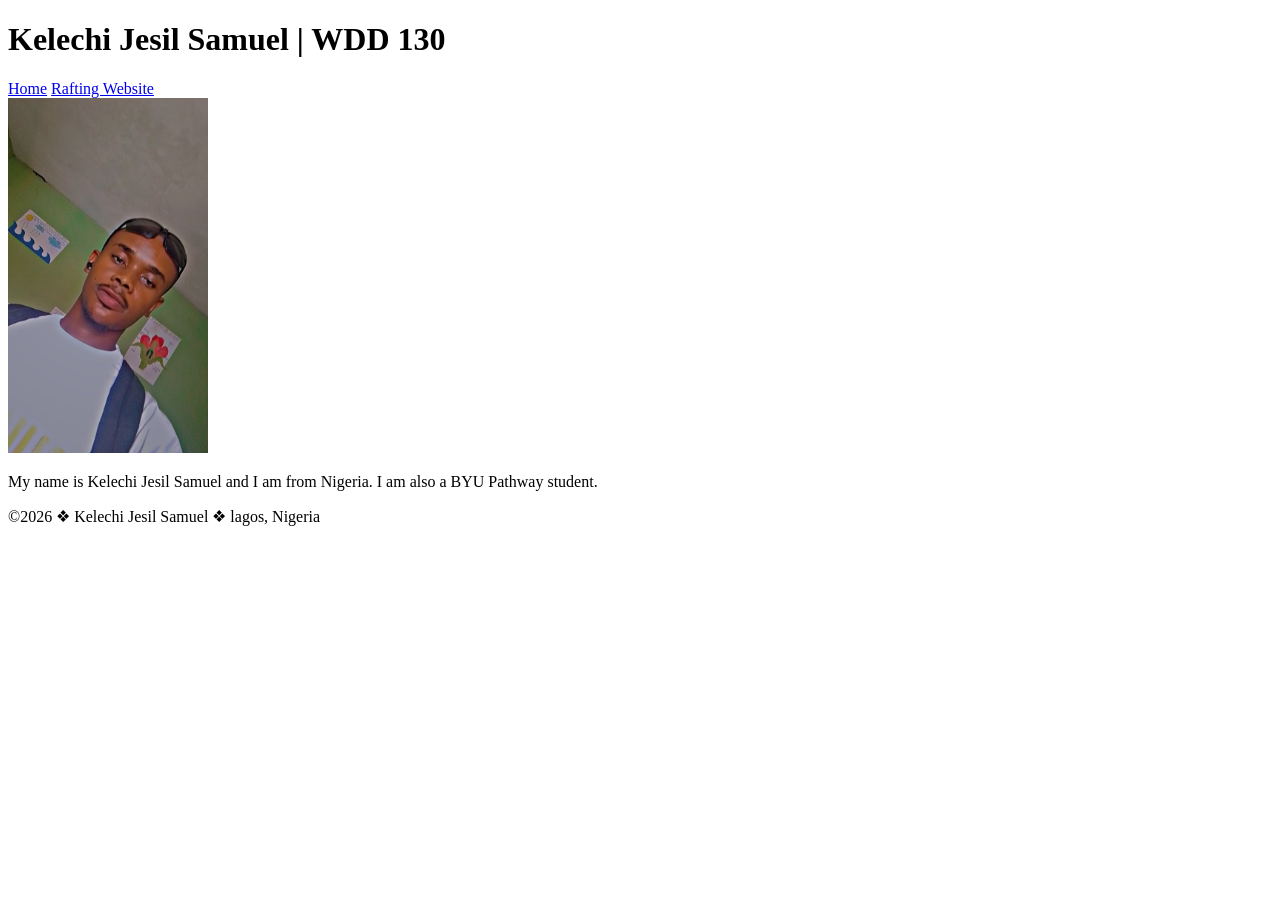
==== index.html @ 785b1fcb "com" ====
<!DOCTYPE html>
<html lang="en">
<head>
    <meta charset="UTF-8">
    <meta name="viewport" content="width=device-width, initial-scale=1.0">
    <title>Kelechi Jesil Samuel | WDD 130 </title>
</head>
<body>
    <header>
    <h1>Kelechi Jesil Samuel | WDD 130</h1>
        <nav>
            <a href="#">Home</a>
            <a href="wwr/">Rafting Website</a>
        </nav>
    </header>
    <main>
    <img src="images/profile.jpg" alt="Kelechi Jesil Samuel profile picture"
    width="200">
    <p>My name is Kelechi Jesil Samuel and I am from Nigeria. I am also a BYU Pathway student.</p>
    </main>
    <footer>
        <p>&copy;2026 &#10070; Kelechi Jesil Samuel &#10070; lagos, Nigeria</p>
    </footer>
</body>
</html>
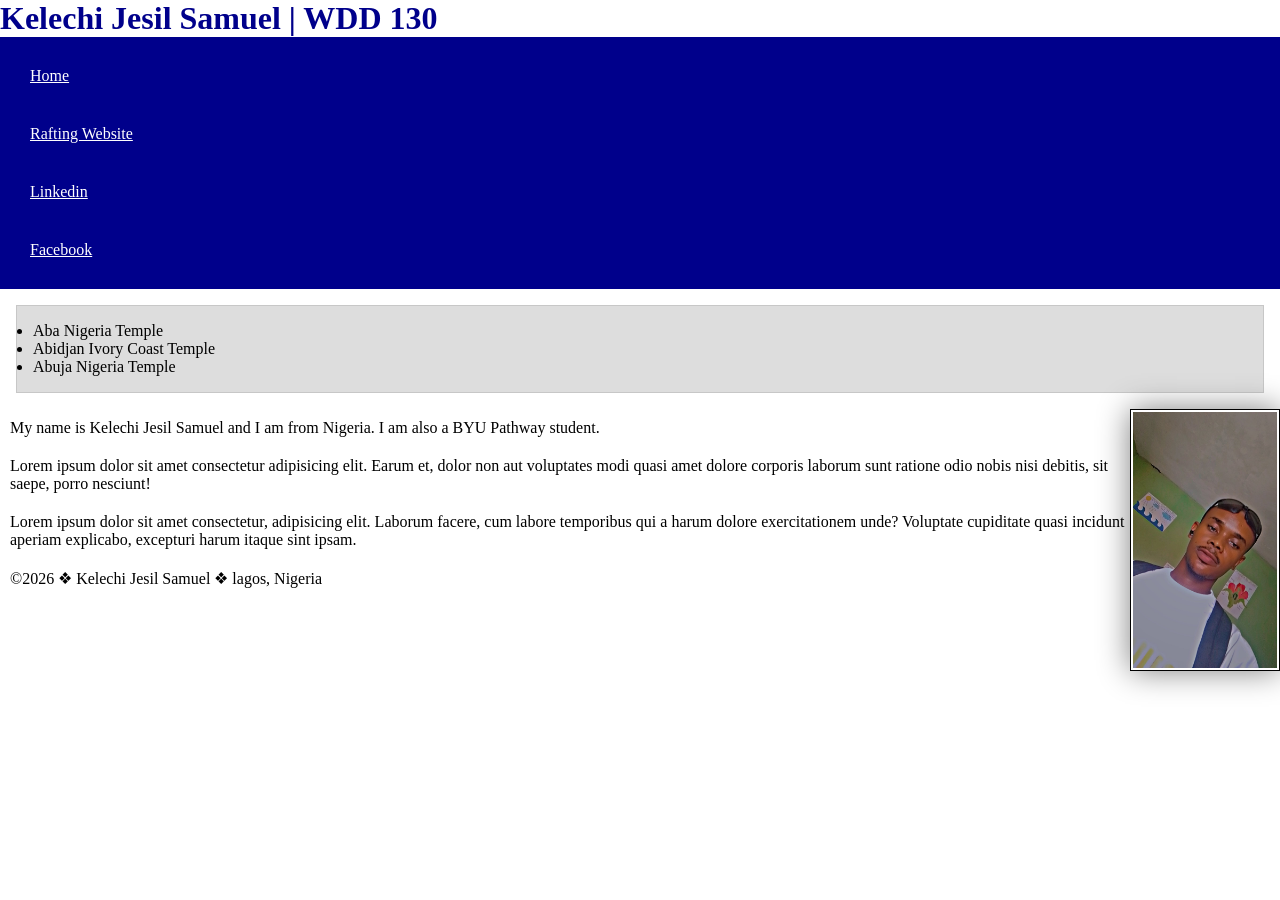
==== commit 7b802e7f: "work" ====
--- a/index.html
+++ b/index.html
@@ -1,25 +1,42 @@
 <!DOCTYPE html>
 <html lang="en">
+
 <head>
     <meta charset="UTF-8">
     <meta name="viewport" content="width=device-width, initial-scale=1.0">
     <title>Kelechi Jesil Samuel | WDD 130 </title>
+    <link rel="stylesheet" href="styles/styles.css">
 </head>
+
 <body>
     <header>
-    <h1>Kelechi Jesil Samuel | WDD 130</h1>
+        <h1>Kelechi Jesil Samuel | WDD 130</h1>
         <nav>
             <a href="#">Home</a>
             <a href="wwr/">Rafting Website</a>
+            <a href="https://linkedin.com.">Linkedin</a>
+            <a href="https://facebook.com">Facebook</a>
         </nav>
     </header>
     <main>
-    <img src="images/profile.jpg" alt="Kelechi Jesil Samuel profile picture"
-    width="200">
-    <p>My name is Kelechi Jesil Samuel and I am from Nigeria. I am also a BYU Pathway student.</p>
+        <ul class="box">
+            <li>Aba Nigeria Temple</li>
+            <li>Abidjan Ivory Coast Temple</li>
+            <li>Abuja Nigeria Temple</li>
+        </ul>
+        <img src="images/profile.jpg" alt="Kelechi Jesil Samuel profile picture" width="200">
+        <p>My name is Kelechi Jesil Samuel and I am from Nigeria. I am also a BYU Pathway student.
+        </p>
+        <p>Lorem ipsum dolor sit amet consectetur adipisicing elit. Earum et, dolor non aut voluptates modi quasi
+             amet dolore corporis laborum sunt ratione odio nobis nisi debitis, sit saepe, porro nesciunt!
+            </p>
+            <p>Lorem ipsum dolor sit amet consectetur, adipisicing elit. Laborum facere, cum labore temporibus qui
+                 a harum dolore exercitationem unde? Voluptate cupiditate quasi incidunt aperiam explicabo,
+                  excepturi harum itaque sint ipsam.</p>
     </main>
     <footer>
         <p>&copy;2026 &#10070; Kelechi Jesil Samuel &#10070; lagos, Nigeria</p>
     </footer>
 </body>
+
 </html>
--- a/styles/styles.css
+++ b/styles/styles.css
@@ -0,0 +1,47 @@
+*{
+    margin: 0;
+    padding: 0;
+    box-sizing: border-box;
+}
+
+nav {
+    background-color: darkblue;
+    padding: 10px;
+}
+
+nav a {
+    color: white;
+    display: block;
+    padding: 20px;
+}
+
+h1 {
+    color: darkblue;
+}
+
+img {
+    width: 150px;
+    height: auto;
+    border: 1px solid black;
+    padding: 2px;
+    box-shadow: 0 0 30px gray;
+    float: right;
+}
+
+p {
+    padding: 10px;
+}
+/* class selector*/
+.box {
+    margin: 1rem;
+    border: 1px solid rgb(0 0 0/10%);
+    padding: 1rem;
+    background-color: #ddd;
+    color: black;
+
+}
+
+.aside {
+    width: 20em;
+    text-align: center;
+}
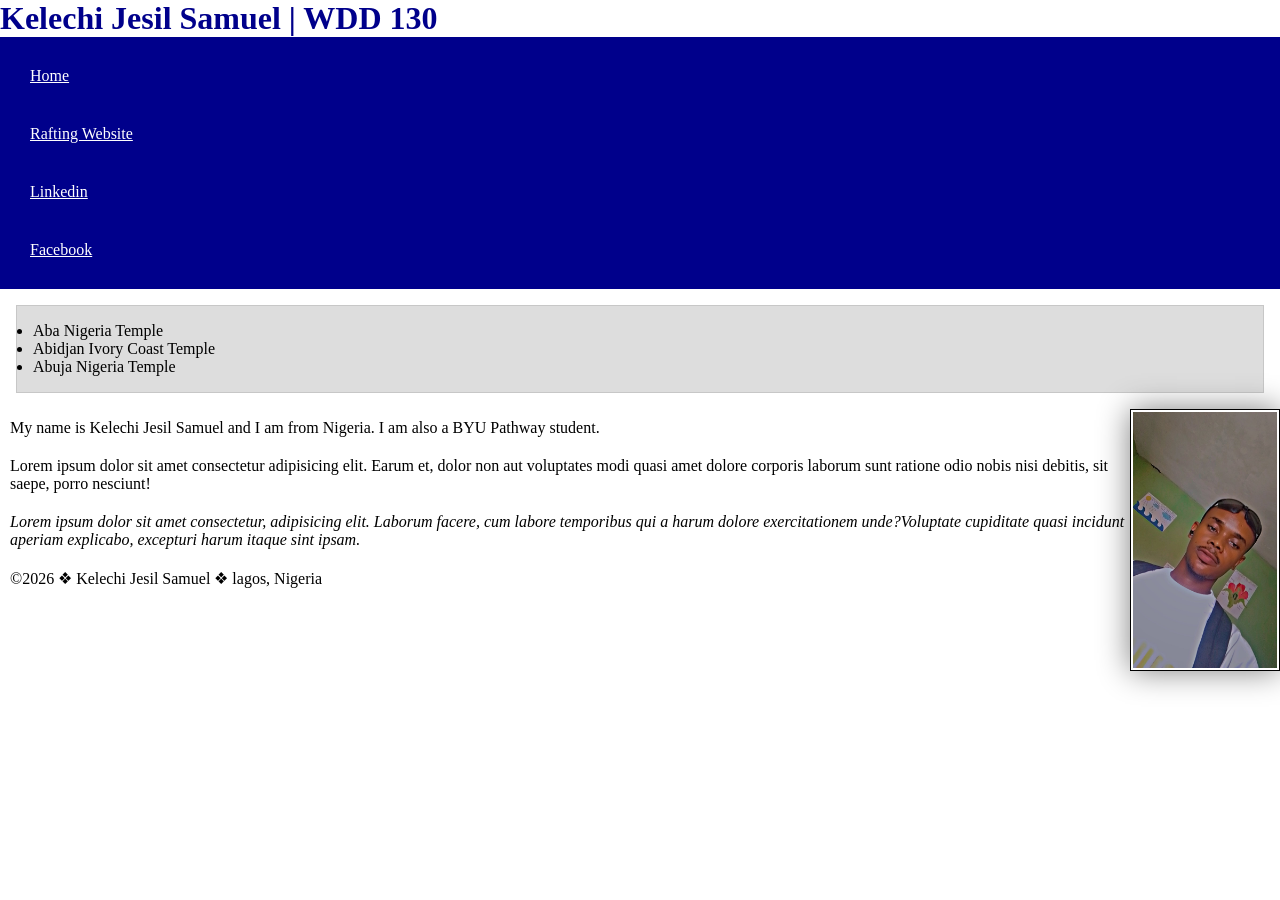
==== commit fb0433ee: "done now" ====
--- a/index.html
+++ b/index.html
@@ -30,9 +30,9 @@
         <p>Lorem ipsum dolor sit amet consectetur adipisicing elit. Earum et, dolor non aut voluptates modi quasi
              amet dolore corporis laborum sunt ratione odio nobis nisi debitis, sit saepe, porro nesciunt!
             </p>
-            <p>Lorem ipsum dolor sit amet consectetur, adipisicing elit. Laborum facere, cum labore temporibus qui
-                 a harum dolore exercitationem unde? Voluptate cupiditate quasi incidunt aperiam explicabo,
-                  excepturi harum itaque sint ipsam.</p>
+            <p><i> Lorem ipsum dolor sit amet consectetur, adipisicing elit. Laborum facere, cum labore temporibus qui
+                 a harum dolore exercitationem unde?Voluptate cupiditate quasi incidunt aperiam explicabo,
+                  excepturi harum itaque sint ipsam.</i></p>
     </main>
     <footer>
         <p>&copy;2026 &#10070; Kelechi Jesil Samuel &#10070; lagos, Nigeria</p>
--- a/styles/styles.css
+++ b/styles/styles.css
@@ -42,6 +42,7 @@
 }
 
 .aside {
+    position: relative;
     width: 20em;
     text-align: center;
 }
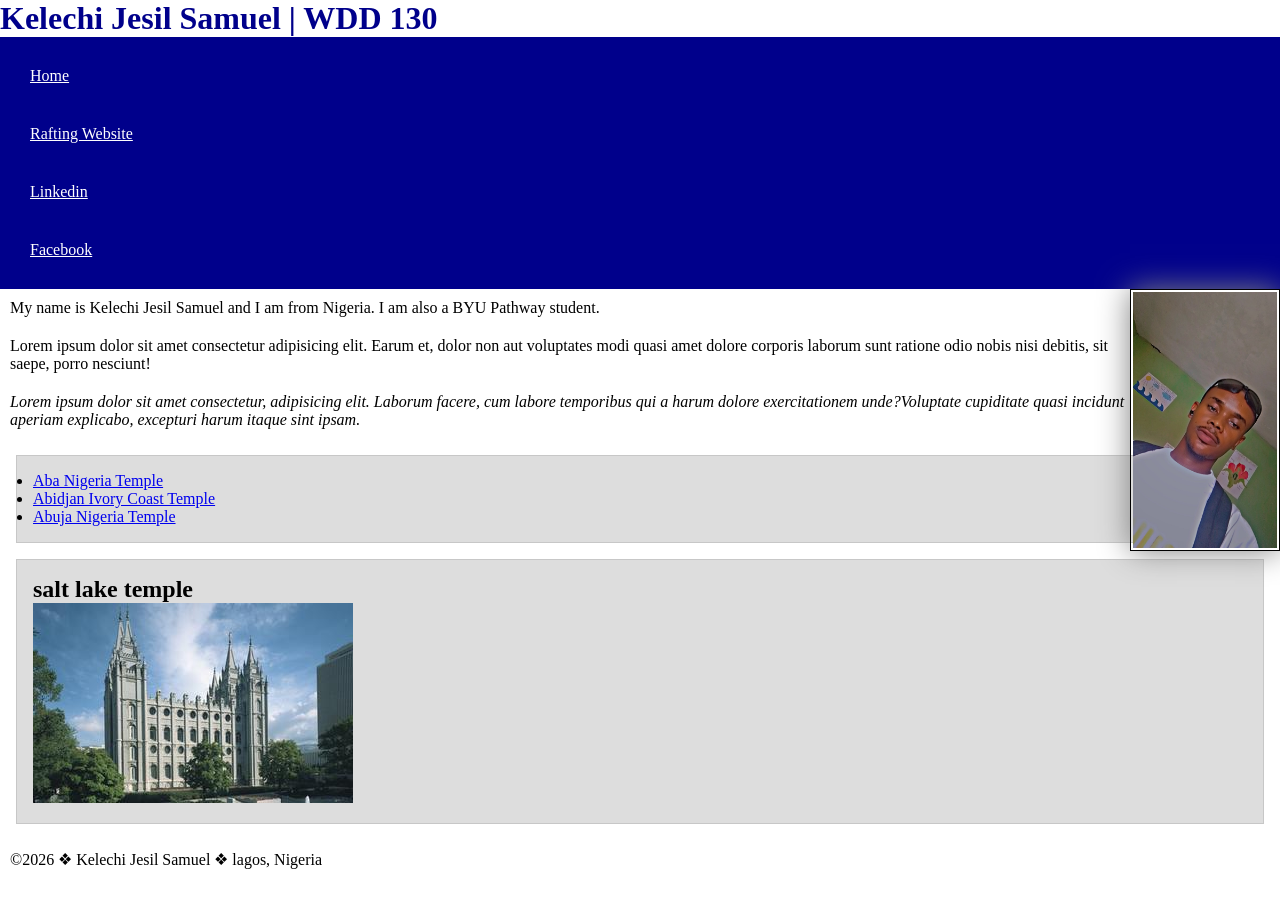
==== commit efa5e462: "work" ====
--- a/index.html
+++ b/index.html
@@ -19,11 +19,7 @@
         </nav>
     </header>
     <main>
-        <ul class="box">
-            <li>Aba Nigeria Temple</li>
-            <li>Abidjan Ivory Coast Temple</li>
-            <li>Abuja Nigeria Temple</li>
-        </ul>
+        
         <img src="images/profile.jpg" alt="Kelechi Jesil Samuel profile picture" width="200">
         <p>My name is Kelechi Jesil Samuel and I am from Nigeria. I am also a BYU Pathway student.
         </p>
@@ -33,7 +29,18 @@
             <p><i> Lorem ipsum dolor sit amet consectetur, adipisicing elit. Laborum facere, cum labore temporibus qui
                  a harum dolore exercitationem unde?Voluptate cupiditate quasi incidunt aperiam explicabo,
                   excepturi harum itaque sint ipsam.</i></p>
+                  <ul class="box">
+                    
+            <li><a href="https://churchofjesuschristtemples.org/aba-nigeria-temple/">Aba Nigeria Temple</a></li>
+            <li><a href="https://churchofjesuschristtemples.org/abidjan-ivory-coast-temple/">Abidjan Ivory Coast Temple</a></li>
+            <li><a href="https://churchofjesuschristtemples.org/abuja-nigeria-temple/">Abuja Nigeria Temple</a></li>
+        </ul>
     </main>
+    <aside class="box">
+        <h2>salt lake temple</h2>
+        <img src="images/salt-lake-temple.jpg" alt="salt-lake-temple">
+
+    </aside>
     <footer>
         <p>&copy;2026 &#10070; Kelechi Jesil Samuel &#10070; lagos, Nigeria</p>
     </footer>
--- a/styles/styles.css
+++ b/styles/styles.css
@@ -19,7 +19,7 @@
     color: darkblue;
 }
 
-img {
+main img {
     width: 150px;
     height: auto;
     border: 1px solid black;
@@ -37,12 +37,16 @@
     border: 1px solid rgb(0 0 0/10%);
     padding: 1rem;
     background-color: #ddd;
-    color: black;
+    color: #000;
 
 }
 
-.aside {
-    position: relative;
+.aside  {
     width: 20em;
     text-align: center;
+}
+.aside h2 {
+    position: absolute;
+    top: 35px;
+    left: 150px;
 }
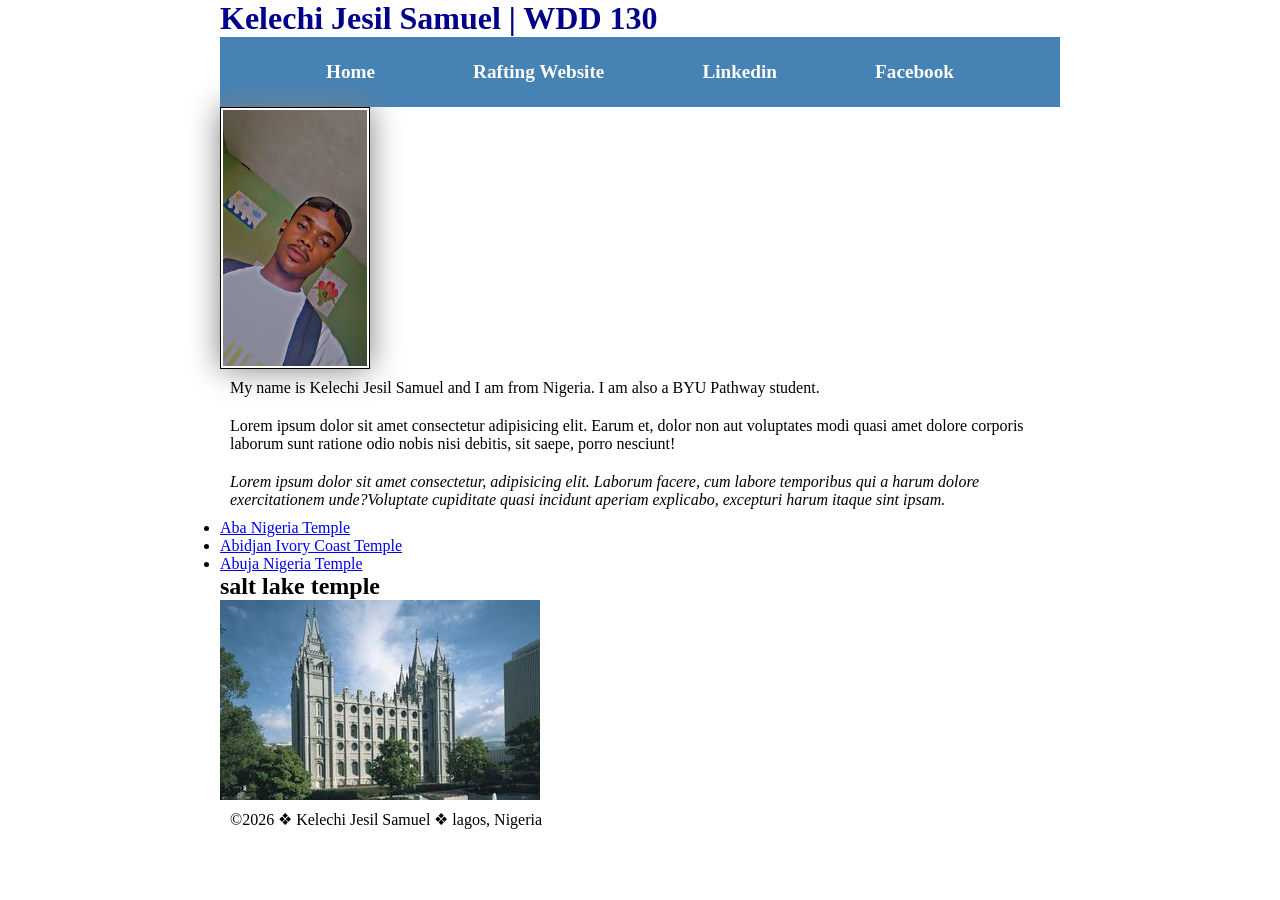
==== commit 60b1abb6: "done" ====
--- a/index.html
+++ b/index.html
@@ -18,25 +18,32 @@
             <a href="https://facebook.com">Facebook</a>
         </nav>
     </header>
-    <main>
-        
+    <main class="grid">
+
         <img src="images/profile.jpg" alt="Kelechi Jesil Samuel profile picture" width="200">
         <p>My name is Kelechi Jesil Samuel and I am from Nigeria. I am also a BYU Pathway student.
         </p>
-        <p>Lorem ipsum dolor sit amet consectetur adipisicing elit. Earum et, dolor non aut voluptates modi quasi
-             amet dolore corporis laborum sunt ratione odio nobis nisi debitis, sit saepe, porro nesciunt!
-            </p>
-            <p><i> Lorem ipsum dolor sit amet consectetur, adipisicing elit. Laborum facere, cum labore temporibus qui
-                 a harum dolore exercitationem unde?Voluptate cupiditate quasi incidunt aperiam explicabo,
-                  excepturi harum itaque sint ipsam.</i></p>
-                  <ul class="box">
-                    
-            <li><a href="https://churchofjesuschristtemples.org/aba-nigeria-temple/">Aba Nigeria Temple</a></li>
-            <li><a href="https://churchofjesuschristtemples.org/abidjan-ivory-coast-temple/">Abidjan Ivory Coast Temple</a></li>
-            <li><a href="https://churchofjesuschristtemples.org/abuja-nigeria-temple/">Abuja Nigeria Temple</a></li>
+        <p>Lorem ipsum dolor sit amet consectetur adipisicing elit. Earum et, dolor non aut
+            voluptates modi quasi
+            amet dolore corporis laborum sunt ratione odio nobis nisi debitis, sit saepe, porro
+            nesciunt!
+        </p>
+        <p><i> Lorem ipsum dolor sit amet consectetur, adipisicing elit. Laborum facere, cum labore
+                temporibus qui
+                a harum dolore exercitationem unde?Voluptate cupiditate quasi incidunt aperiam
+                explicabo,
+                excepturi harum itaque sint ipsam.</i></p>
+        <ul class="box">
+
+            <li><a href="https://churchofjesuschristtemples.org/aba-nigeria-temple/">Aba Nigeria
+                    Temple</a></li>
+            <li><a href="https://churchofjesuschristtemples.org/abidjan-ivory-coast-temple/">Abidjan
+                    Ivory Coast Temple</a></li>
+            <li><a href="https://churchofjesuschristtemples.org/abuja-nigeria-temple/">Abuja Nigeria
+                    Temple</a></li>
         </ul>
     </main>
-    <aside class="box">
+    <aside class="grid">
         <h2>salt lake temple</h2>
         <img src="images/salt-lake-temple.jpg" alt="salt-lake-temple">
 
--- a/styles/styles.css
+++ b/styles/styles.css
@@ -1,4 +1,4 @@
-*{
+* {
     margin: 0;
     padding: 0;
     box-sizing: border-box;
@@ -6,13 +6,20 @@
 
 nav {
     background-color: darkblue;
-    padding: 10px;
+    background-color: steelblue;
+    padding: 1rem;
+    display: flex;
+    justify-content: space-evenly;
+    align-items: center;
 }
 
 nav a {
-    color: white;
     display: block;
-    padding: 20px;
+    text-decoration: none;
+    padding: 0.5rem;
+    font-size: 1.2rem;
+    font-weight: 700;
+    color: #fff;
 }
 
 h1 {
@@ -31,7 +38,8 @@
 p {
     padding: 10px;
 }
-/* class selector*/
+
+/* class selector
 .box {
     margin: 1rem;
     border: 1px solid rgb(0 0 0/10%);
@@ -39,14 +47,35 @@
     background-color: #ddd;
     color: #000;
 
+}*/
+
+.grid {
+    display: grid;
+    align-items: center;
 }
 
-.aside  {
+main {
+    grid-column: 2/3;
+    margin: 1rem;
+}
+
+.aside {
     width: 20em;
     text-align: center;
+    position: relative;
+    grid-column: 1/2;
+    grid-row: 1/2;
 }
+
 .aside h2 {
     position: absolute;
     top: 35px;
     left: 150px;
+}
+
+.grid,
+header,
+footer {
+    max-width: 840px;
+    margin: 0 auto;
 }
